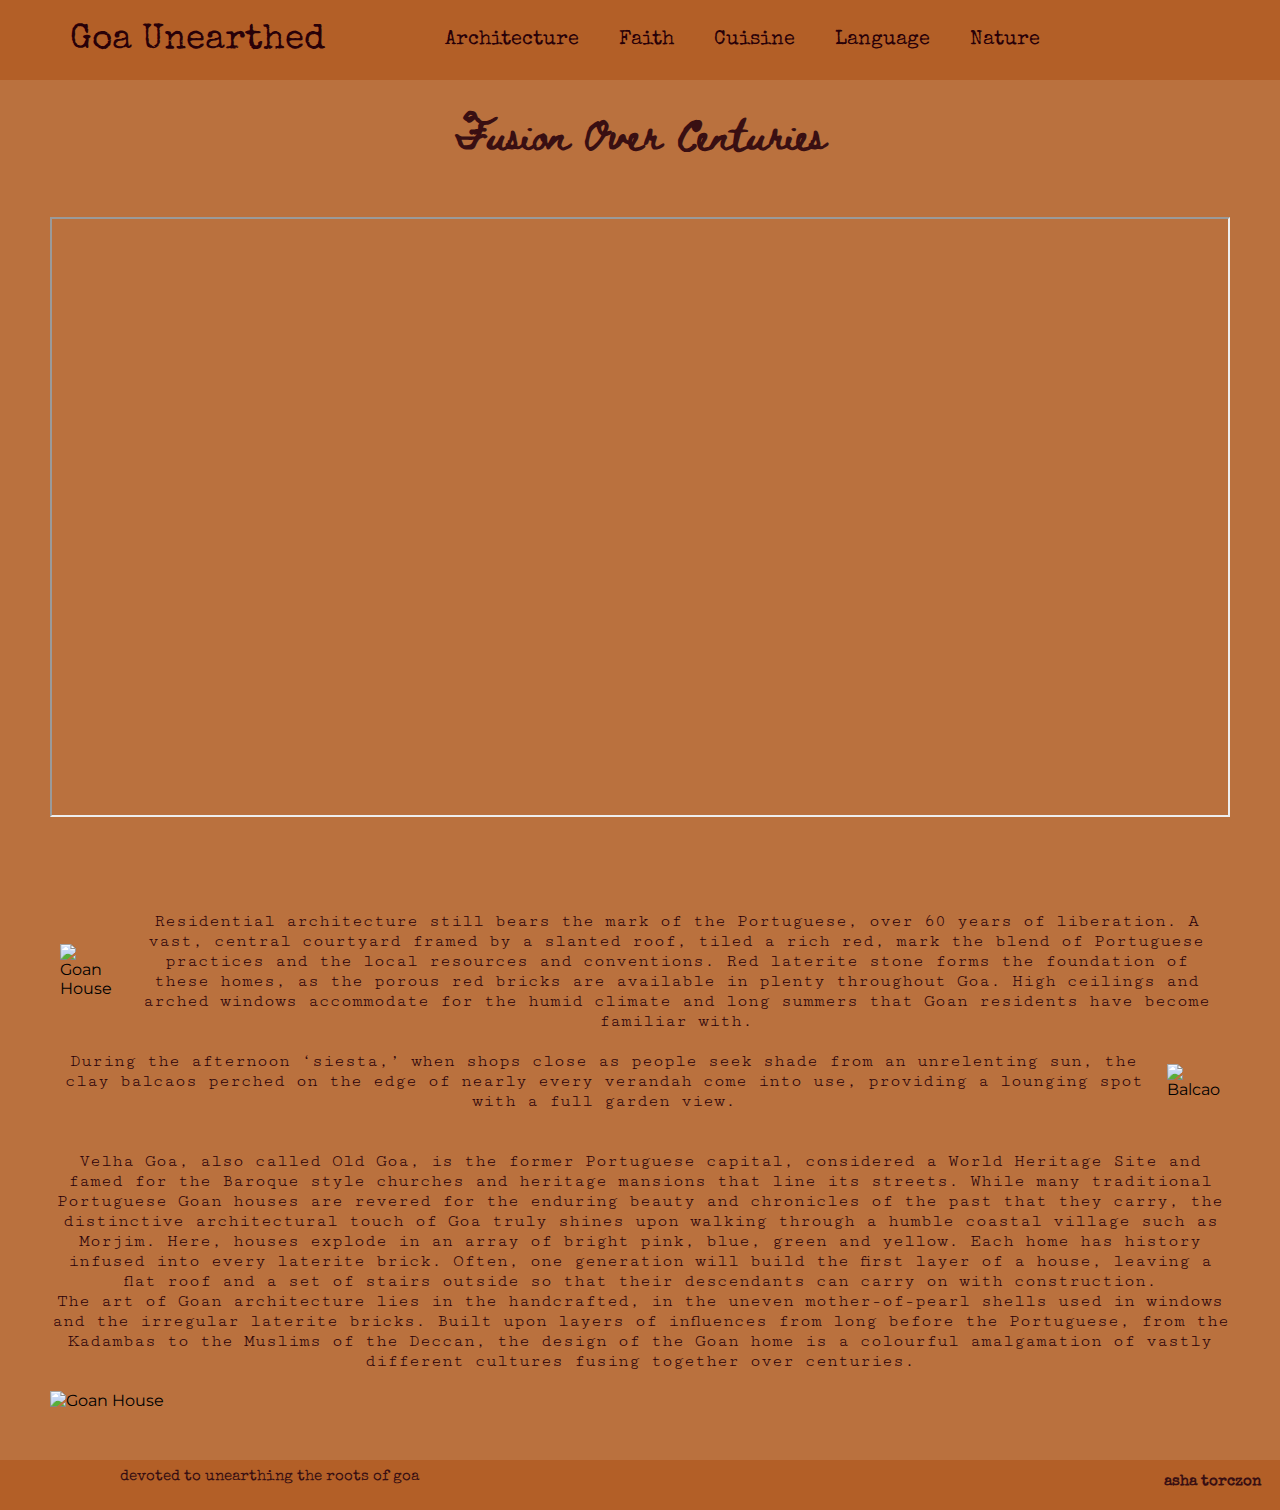
==== architecture.html @ 2b949179 "Added Code" ====
<!DOCTYPE html>
<html lang="en">
<head>
<title>Architecture of Goa</title>
<link href="https://cdn.jsdelivr.net/npm/bootstrap@5.1.3/dist/css/bootstrap.min.css" rel="stylesheet" integrity="sha384-1BmE4kWBq78iYhFldvKuhfTAU6auU8tT94WrHftjDbrCEXSU1oBoqyl2QvZ6jIW3" crossorigin="anonymous">
<link rel="stylesheet" href="style.css">
<meta charset="utf-8">
<meta name="viewport" content="width=device-width, initial-scale=1">

<link rel="preconnect" href="https://fonts.googleapis.com">
<link rel="preconnect" href="https://fonts.gstatic.com" crossorigin>
<link href="https://fonts.googleapis.com/css2?family=Beth+Ellen&family=Cookie&family=Cutive&family=Cutive+Mono&family=Dancing+Script&family=Devonshire&family=Freehand&family=Indie+Flower&family=Itim&family=Montserrat:wght@100&family=Norican&family=Patrick+Hand&family=Redressed&family=Roboto:wght@100;500&family=Sedgwick+Ave&family=Shadows+Into+Light&family=Special+Elite&display=swap" rel="stylesheet">
</link>

</head>
<body>

  <nav>
    <a class="logo" href="./index.html">Goa Unearthed</a>
    <ul><strong></strong>
       <li><a href="./architecture.html">Architecture</a></li>
       <li><a href="./faith.html">Faith</a></li>
      <li><a href="./cuisine.html">Cuisine</a></li>
      <li><a href="./language.html">Language</a></li>
      <li><a href="./nature.html">Nature</a></li>
    </ul>
 
 
 
  </nav>
  <section>
    <h3>
      Fusion Over Centuries
    </h3>

    <div class = "container">
      <div class="img-container">
      <iframe width=500px height = 600px
      src=" https://youtube.com/embed/K2T-tDN8wAY">
     
      </iframe>
      </div>
  
    </div>
 
    <div class="container">
      <div class="row">
        <div class="col">
          <img src="./assets/img/architecture/Elephant.png" alt ="Goan House" width=100%>
        </div>
        <div class="col">
          <p>
            
            Residential architecture still bears the mark of the Portuguese, over 60 years of liberation. A vast, central courtyard framed by a slanted roof, tiled a rich red, mark the blend of Portuguese practices and the local resources and conventions. Red laterite stone forms the foundation of these homes, as the porous red bricks are available in plenty throughout Goa. High ceilings and arched windows accommodate for the humid climate and long summers that Goan residents have become familiar with.     
        </p>
        </div>
      </div>
      <div class="row">
        <div class="col">
          <p>
            During the afternoon ‘siesta,’ when shops close as people seek shade from an unrelenting sun, the clay balcaos perched on the edge of nearly every verandah come into use, providing a lounging spot with a full garden view.
            </p>
        </div>
        <div class="col">
          <img src="./assets/img/architecture/2.png" alt ="Balcao" width=100%>
        </div>
      </div>
    </div>
 
 

  <p>

Velha Goa, also called Old Goa, is the former Portuguese capital, considered a World Heritage Site and famed for the Baroque style churches and heritage mansions that line its streets. While many traditional Portuguese Goan houses are revered for the enduring beauty and chronicles of the past that they carry, the distinctive architectural touch of Goa truly shines upon walking through a humble coastal village such as Morjim. Here, houses explode in an array of bright pink, blue, green and yellow. Each home has history infused into every laterite brick. Often, one generation will build the first layer of a house, leaving a flat roof and a set of stairs outside so that their descendants can carry on with construction.
</p>

<p>
  The art of Goan architecture lies in the handcrafted, in the uneven mother-of-pearl shells used in windows and the irregular laterite bricks. Built upon layers of influences from long before the Portuguese, from the Kadambas to the Muslims of the Deccan, the design of the Goan home is a colourful amalgamation of vastly different cultures fusing together over centuries.
</p>
  
<div class="img-container">
<img src="./assets/img/architecture/house.jpg" alt ="Goan House" width=100%>
</div>
</section>
<footer>
  <span>
    devoted to unearthing the roots of goa
  </span>
  <h5>
    asha torczon
  </h5>
</footer>

</body>

</html>
---- style.css ----
:root {
  --clr-background-color: #BA713E;
  --clr-text-main: #280008;
  --clr-hover: #CB926C;
  --clr-h3: #390f12;
  --clr-h2: #6C3314;
  --clr-footer: #B35F27;
  --clr-nav: #B35F27;
}



* {
  box-sizing: border-box;
}

body {
  margin: 0;
  padding: 0;
  background-color: var(--clr-background-color);
  text-decoration: none;
  font-family: "Montserrat", sans-serif;
  margin-top: 100px;


}
nav {
  display: flex;
  padding: 10px 20px;
  position: fixed;
  top: 0;
  left: 0;
  width: 100%;
  background-color: var(--clr-nav);
  z-index: 10;
}
nav ul {
  list-style: none;
  padding:0;
  margin: 0;
  overflow: hidden;
  font-size: 20px;
  margin-left: 100px;
  display: flex;
  justify-content: center;
  flex-wrap: wrap;
  background-color: var(--clr-nav);
  font-family: "Special Elite", serif;


}

nav ul li {
  list-style: none;
  padding: 20px;
  text-align: center;


}

nav ul li a {
  text-decoration: none;
  color: var(--clr-text-main);
  font-size: 20px;

}

nav ul li:hover {
  background-color: var(--clr-hover);
  color: var(--clr-text-main);
}


nav a:hover {
  color: var(--clr-text-main);
}

.logo {
  text-decoration: none;
  font-family: "Special Elite", cursive;
  text-decoration: none;
  color: var(--clr-text-main);
  font-size: 35px;
  margin-left: 50px;
  align-self: center;
}

.logo a:hover {
  color: var(--clr-text-main);
}

h2 {
font-family: "Beth Ellen", sans-serif;
color: var(--clr-h2);
text-align: center;
float: none;
text-decoration: none;
font-size: 25px;
line-height: 2;
}



section {
  padding: 0px 50px;
}

p {
  text-align: center;
  display: flex;
  justify-content: center;
  left: 50%;
  font-family: "Cutive Mono", monospace;
  color: var(--clr-text-main);
  font-size: 18px;
  margin: 0;

}

iframe {
  width: 100%

}

h3{
  font-family: "Beth Ellen", cursive;
  font-size: 30px;
  text-align: center;
  border: none;
  margin-top: 10px;
  color: var(--clr-h3);

}

.container {
  padding-bottom: 30px;
  padding-top: 0;


}

.img-container {

  position: relative;

  padding-bottom: 50px;
  padding-top: 20px;

}

.img-container h2 {
  position: absolute;
  left: 50%;
  transform: translate(-50%, 20%);




}

.img-container h4 {
  position: absolute;
  left: 50%;
  transform: translate(-50%, 300%);



}

.row {
  display: flex;
  align-items: center;

}

.rowreverse {
  flex-direction: row-reverse;
}

.col{
  padding: 10px;
}

.row-center {
display: flex;
justify-content: center;

}

.banner-img {
  display: none;
}

.banner-img.active {
  display: block;
  animation-name: fade-in;
  animation-duration: 0.5s;
}

@keyframes fade-in {
  0% {
    opacity: 0;
  }
  100% {
    opacity: 1;
  }
}

.banner-text {
  display: none;


}

.banner-text.active {
  display: block;
}

footer {
  background-color: var(--clr-footer);
  padding: 0px;
  display: flex;
  justify-content: left;
  align-items: left;
  height: 50px;
  
}

span {
  padding: 0px;
  margin: 0px;
  font-family: "Special Elite", serif;
  color: var(--clr-h3);
  font-size: 15px;
}


footer span {
  position: absolute;
  transform: translate(40%, 60%);
}

h5 {
  padding: 0px;
  margin: 0px;
  font-family: "Special Elite", serif;
  color: var(--clr-h3);
  font-size: 15px;
}

footer h5 {
  position: absolute;
  transform: translate(1200%, 90%);
}

.img-label {
  width: 100%;
  text-align: center;
}
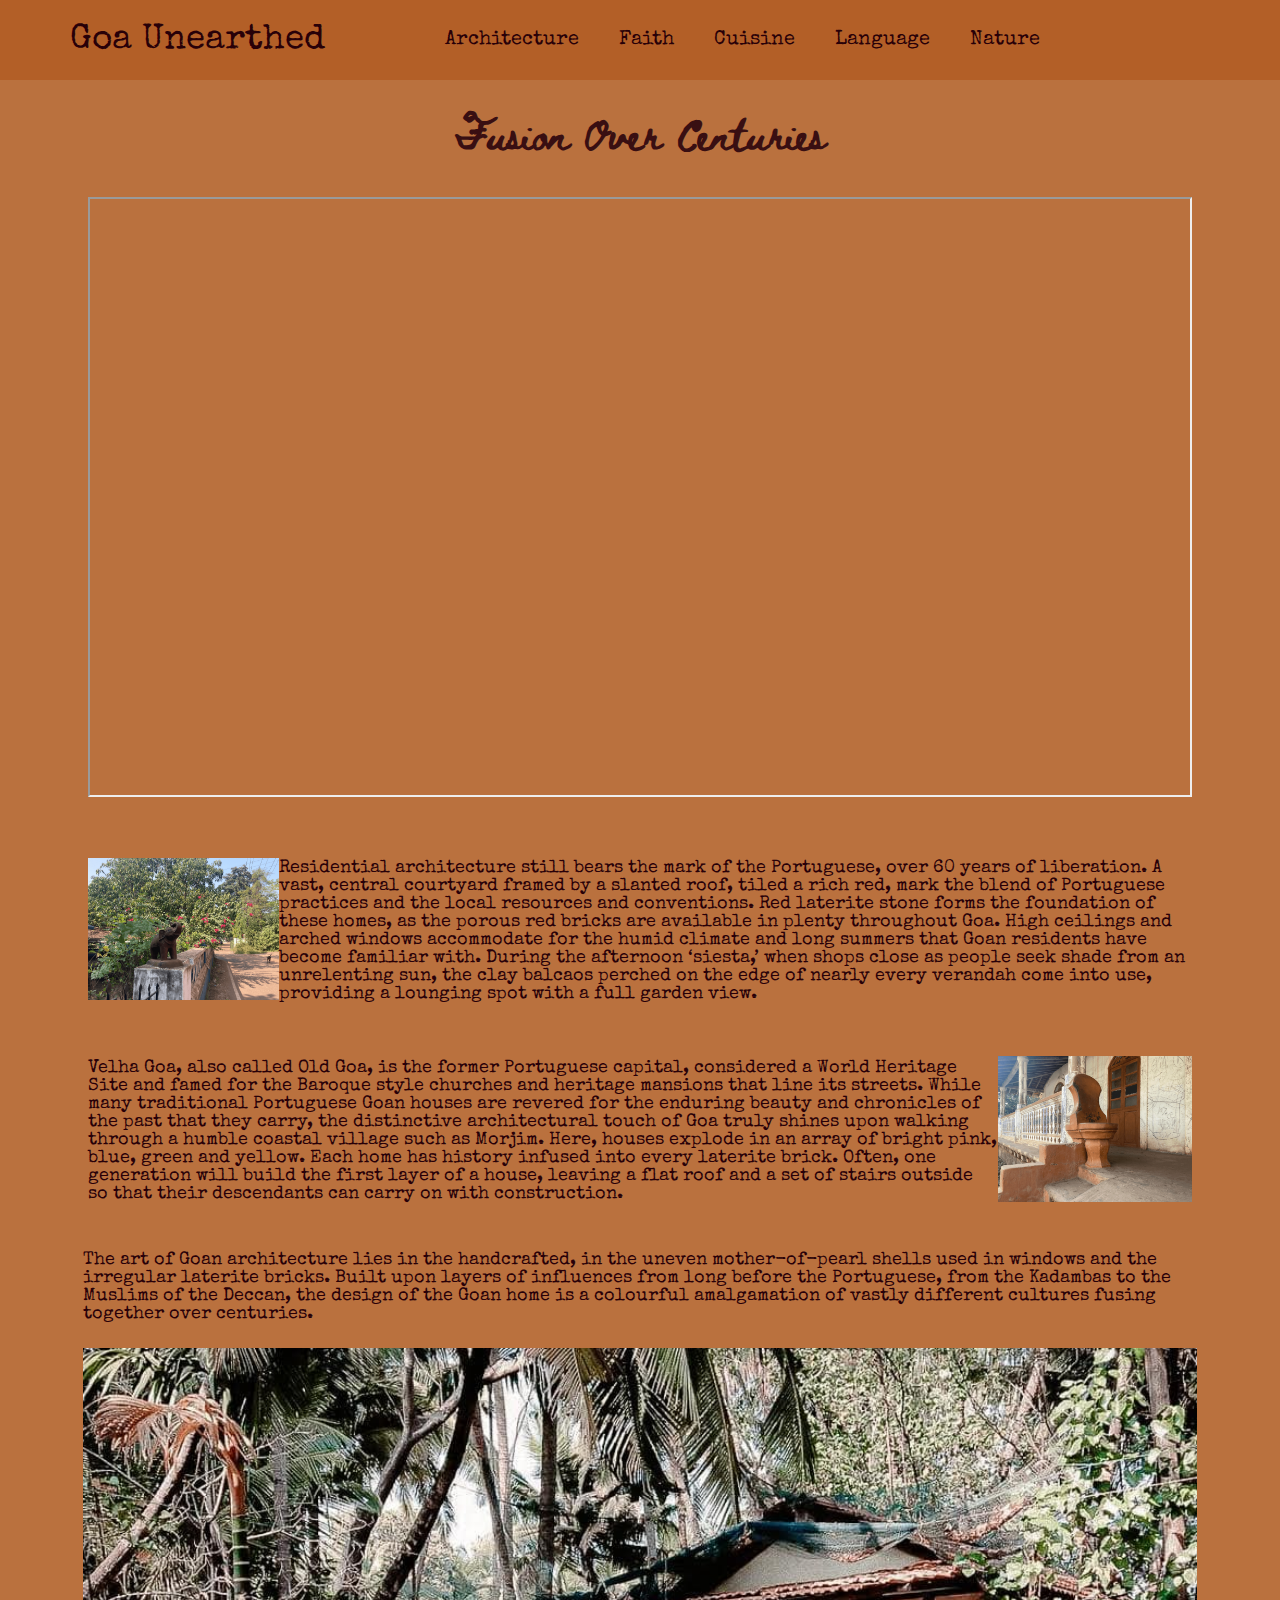
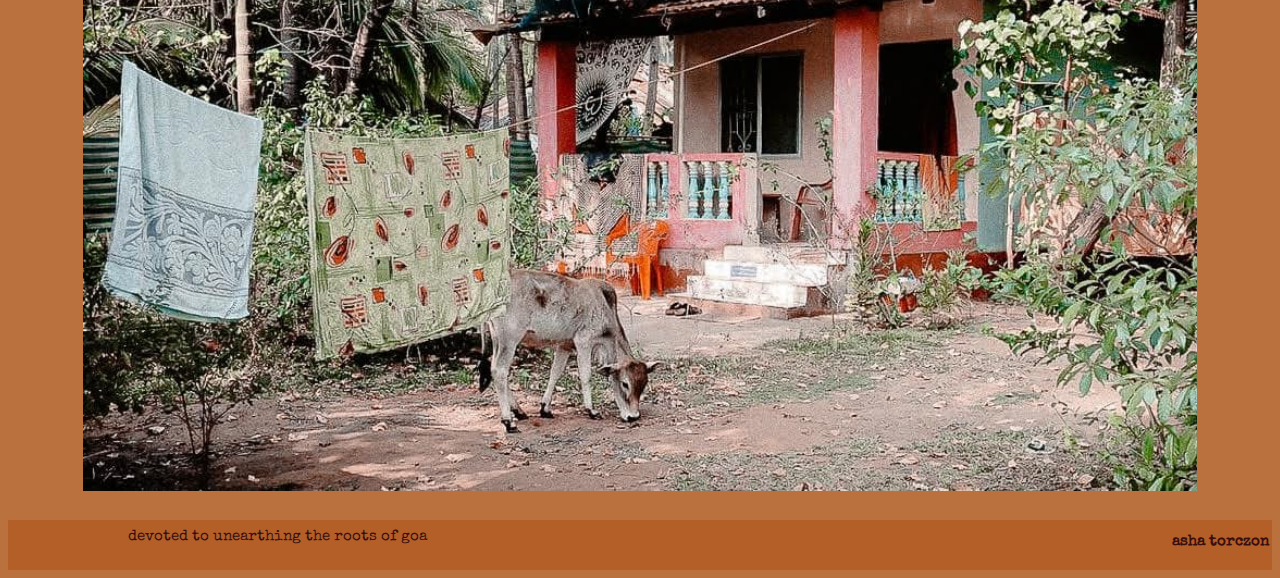
==== commit fe91b39b: "Goa Website v2" ====
--- a/architecture.html
+++ b/architecture.html
@@ -33,17 +33,18 @@
       Fusion Over Centuries
     </h3>
 
-    <div class = "container">
-      <div class="img-container">
-      <iframe width=500px height = 600px
+  
+    <div class="border3">
+      <iframe width = 450px height = 600px
       src=" https://youtube.com/embed/K2T-tDN8wAY">
      
       </iframe>
-      </div>
-  
-    </div>
+  </div>
+
  
-    <div class="container">
+  <div class="border1">
+
+
       <div class="row">
         <div class="col">
           <img src="./assets/img/architecture/Elephant.png" alt ="Goan House" width=100%>
@@ -52,35 +53,37 @@
           <p>
             
             Residential architecture still bears the mark of the Portuguese, over 60 years of liberation. A vast, central courtyard framed by a slanted roof, tiled a rich red, mark the blend of Portuguese practices and the local resources and conventions. Red laterite stone forms the foundation of these homes, as the porous red bricks are available in plenty throughout Goa. High ceilings and arched windows accommodate for the humid climate and long summers that Goan residents have become familiar with.     
-        </p>
+            During the afternoon ‘siesta,’ when shops close as people seek shade from an unrelenting sun, the clay balcaos perched on the edge of nearly every verandah come into use, providing a lounging spot with a full garden view.
+          </p>
         </div>
       </div>
       <div class="row">
         <div class="col">
           <p>
-            During the afternoon ‘siesta,’ when shops close as people seek shade from an unrelenting sun, the clay balcaos perched on the edge of nearly every verandah come into use, providing a lounging spot with a full garden view.
+
+            Velha Goa, also called Old Goa, is the former Portuguese capital, considered a World Heritage Site and famed for the Baroque style churches and heritage mansions that line its streets. While many traditional Portuguese Goan houses are revered for the enduring beauty and chronicles of the past that they carry, the distinctive architectural touch of Goa truly shines upon walking through a humble coastal village such as Morjim. Here, houses explode in an array of bright pink, blue, green and yellow. Each home has history infused into every laterite brick. Often, one generation will build the first layer of a house, leaving a flat roof and a set of stairs outside so that their descendants can carry on with construction.
             </p>
+            
         </div>
         <div class="col">
           <img src="./assets/img/architecture/2.png" alt ="Balcao" width=100%>
         </div>
       </div>
+ 
     </div>
- 
- 
 
+<div class="normal">
   <p>
+    The art of Goan architecture lies in the handcrafted, in the uneven mother-of-pearl shells used in windows and the irregular laterite bricks. Built upon layers of influences from long before the Portuguese, from the Kadambas to the Muslims of the Deccan, the design of the Goan home is a colourful amalgamation of vastly different cultures fusing together over centuries.
+  </p>
+</div>
 
-Velha Goa, also called Old Goa, is the former Portuguese capital, considered a World Heritage Site and famed for the Baroque style churches and heritage mansions that line its streets. While many traditional Portuguese Goan houses are revered for the enduring beauty and chronicles of the past that they carry, the distinctive architectural touch of Goa truly shines upon walking through a humble coastal village such as Morjim. Here, houses explode in an array of bright pink, blue, green and yellow. Each home has history infused into every laterite brick. Often, one generation will build the first layer of a house, leaving a flat roof and a set of stairs outside so that their descendants can carry on with construction.
-</p>
+  
+<div class="border2">
+  <img src="./assets/img/architecture/house.jpg" alt ="Goan House" width=100%>
+</div>
 
-<p>
-  The art of Goan architecture lies in the handcrafted, in the uneven mother-of-pearl shells used in windows and the irregular laterite bricks. Built upon layers of influences from long before the Portuguese, from the Kadambas to the Muslims of the Deccan, the design of the Goan home is a colourful amalgamation of vastly different cultures fusing together over centuries.
-</p>
-  
-<div class="img-container">
-<img src="./assets/img/architecture/house.jpg" alt ="Goan House" width=100%>
-</div>
+
 </section>
 <footer>
   <span>
--- a/style.css
+++ b/style.css
@@ -16,7 +16,6 @@
 }
 
 body {
-  margin: 0;
   padding: 0;
   background-color: var(--clr-background-color);
   text-decoration: none;
@@ -107,14 +106,13 @@
 }
 
 p {
-  text-align: center;
+  text-align: left;
   display: flex;
   justify-content: center;
   left: 50%;
-  font-family: "Cutive Mono", monospace;
+  font-family: "Special Elite", monospace;
   color: var(--clr-text-main);
   font-size: 18px;
-  margin: 0;
 
 }
 
@@ -146,6 +144,8 @@
 
   padding-bottom: 50px;
   padding-top: 20px;
+  padding-left: 25px;
+  padding-right: 25px;
 
 }
 
@@ -171,6 +171,8 @@
 .row {
   display: flex;
   align-items: center;
+padding: 10px;
+  
 
 }
 
@@ -178,7 +180,7 @@
   flex-direction: row-reverse;
 }
 
-.col{
+col {
   padding: 10px;
 }
 
@@ -228,8 +230,6 @@
 }
 
 span {
-  padding: 0px;
-  margin: 0px;
   font-family: "Special Elite", serif;
   color: var(--clr-h3);
   font-size: 15px;
@@ -257,4 +257,36 @@
 .img-label {
   width: 100%;
   text-align: center;
+  font-family: "Devonshire";
+  color: var(--clr-text-main);
+  font-size: 23px;
+
+}
+
+.normal {
+  margin-left: 25px;
+  margin-top: 10px;
+}
+
+.border0 {
+  margin: 15px;
+}
+.border1 {
+  margin: 20px;
+}
+
+.border2 {
+  margin: 25px;
+}
+
+.border3 {
+  margin: 30px
+}
+
+.border4 {
+  margin:35px;
+}
+
+.padding-bottom {
+  padding-bottom: 10;
 }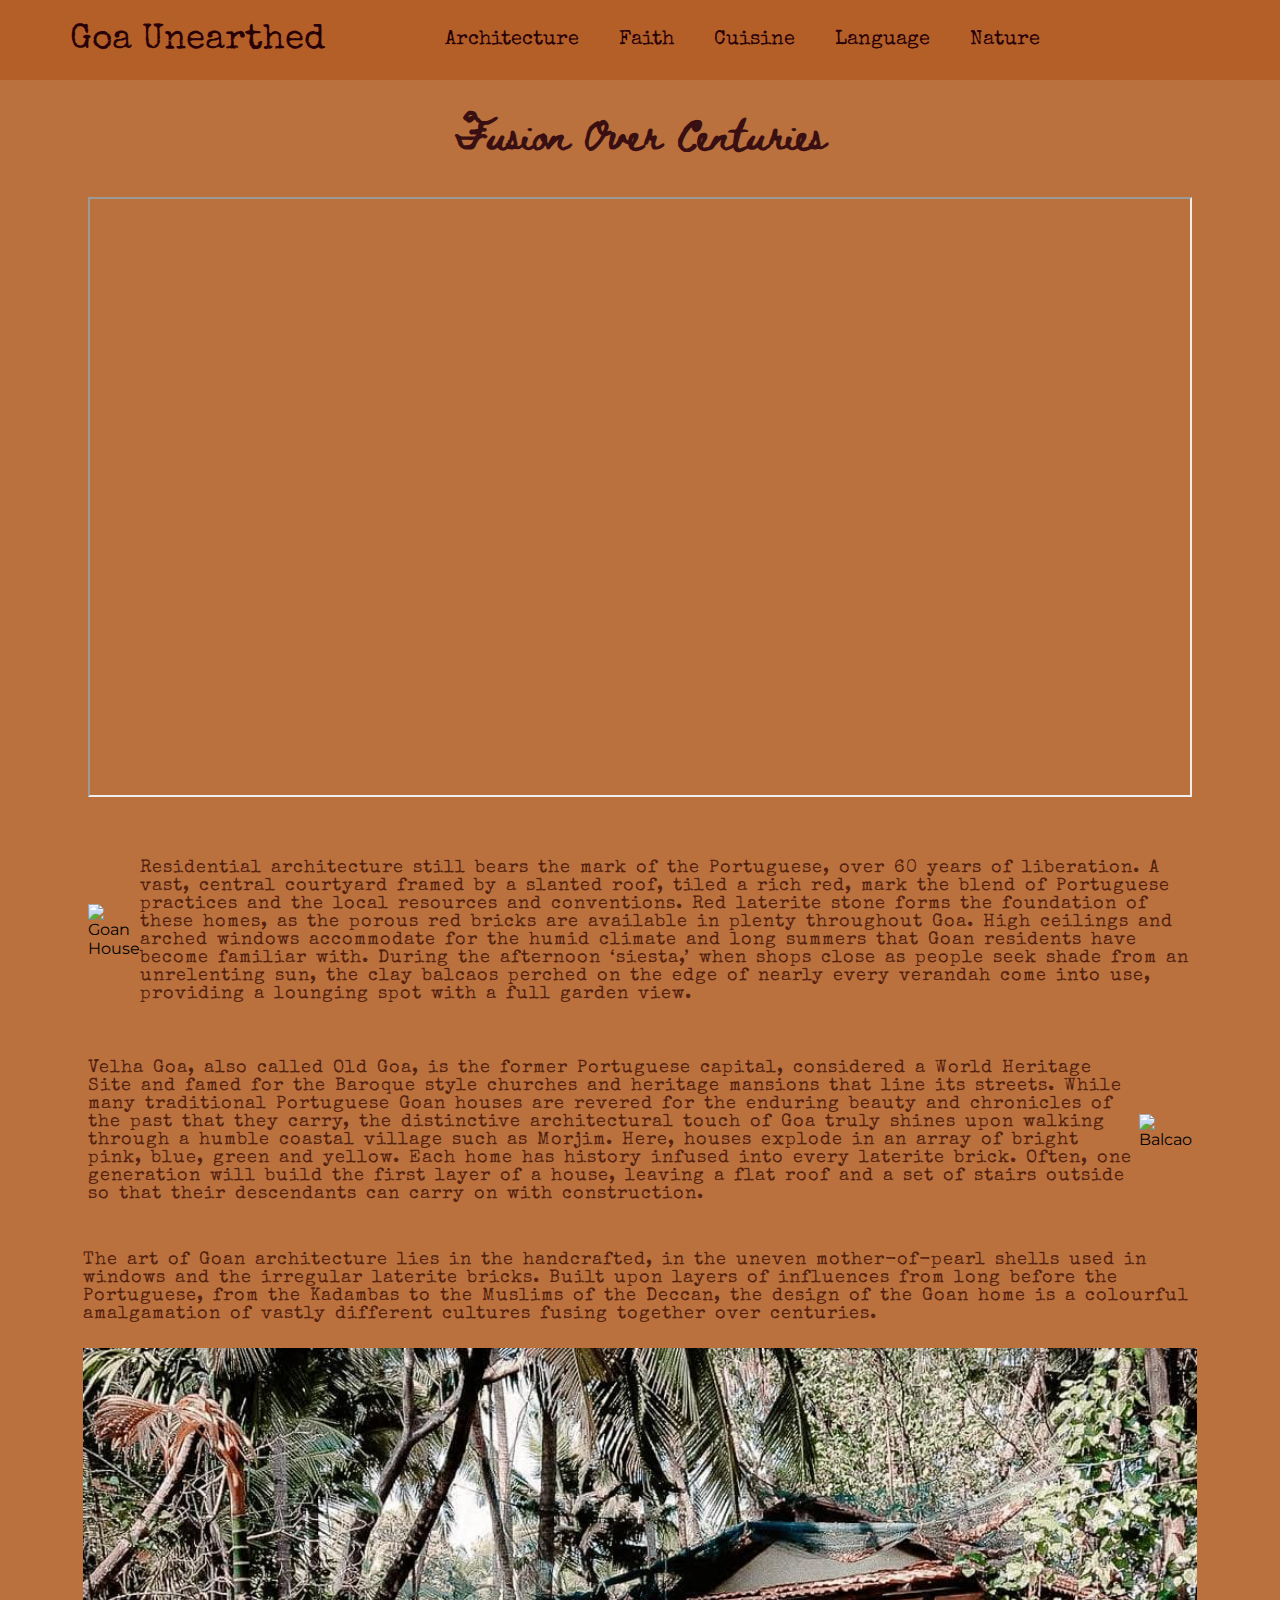
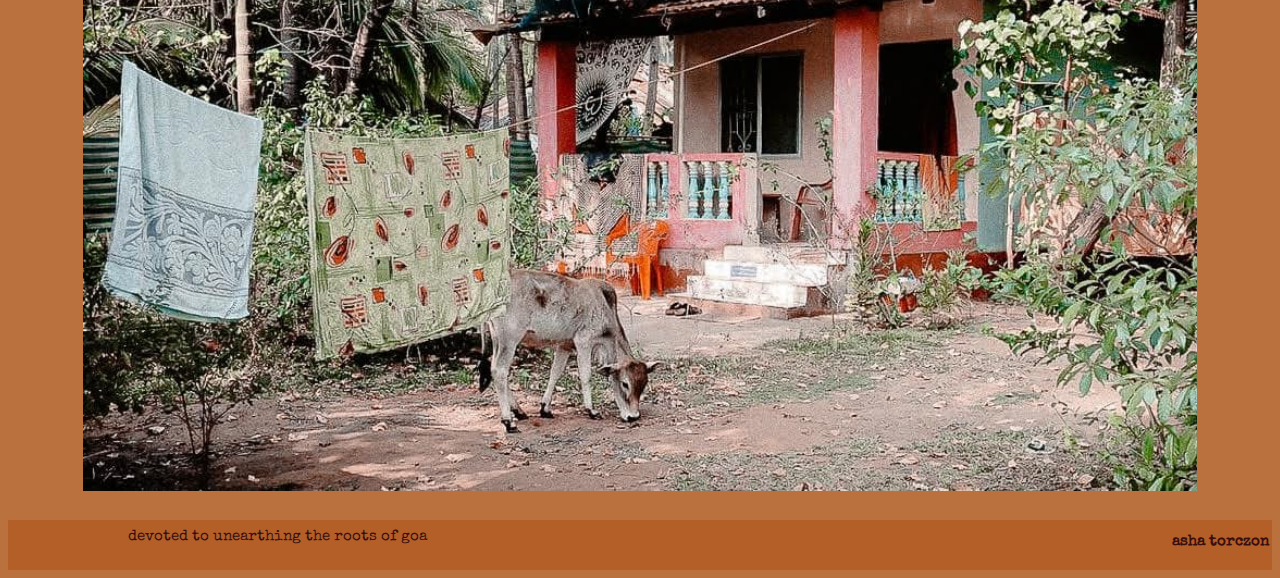
==== commit c2bddf71: "Goa Unearthed v3" ====
--- a/architecture.html
+++ b/architecture.html
@@ -47,7 +47,7 @@
 
       <div class="row">
         <div class="col">
-          <img src="./assets/img/architecture/Elephant.png" alt ="Goan House" width=100%>
+          <img src="./assets/img/architecture/Elephant.jpg" alt ="Goan House" width=100%>
         </div>
         <div class="col">
           <p>
@@ -66,7 +66,7 @@
             
         </div>
         <div class="col">
-          <img src="./assets/img/architecture/2.png" alt ="Balcao" width=100%>
+          <img src="./assets/img/architecture/2.jpg" alt ="Balcao" width=100%>
         </div>
       </div>
  
--- a/style.css
+++ b/style.css
@@ -1,7 +1,9 @@
 
 :root {
   --clr-background-color: #BA713E;
-  --clr-text-main: #280008;
+  --clr-text-main: #552210;
+  --clr-text-dark: #280008;
+  --clr-text-light: #6C3314;
   --clr-hover: #CB926C;
   --clr-h3: #390f12;
   --clr-h2: #6C3314;
@@ -60,26 +62,26 @@
 
 nav ul li a {
   text-decoration: none;
-  color: var(--clr-text-main);
+  color: var(--clr-text-dark);
   font-size: 20px;
 
 }
 
 nav ul li:hover {
-  background-color: var(--clr-hover);
-  color: var(--clr-text-main);
+ 
+  color: var(--clr-text-dark);
 }
 
 
 nav a:hover {
-  color: var(--clr-text-main);
+  color: var(--clr-text-light);
 }
 
 .logo {
   text-decoration: none;
   font-family: "Special Elite", cursive;
   text-decoration: none;
-  color: var(--clr-text-main);
+  color: var(--clr-text-dark);
   font-size: 35px;
   margin-left: 50px;
   align-self: center;
@@ -113,6 +115,8 @@
   font-family: "Special Elite", monospace;
   color: var(--clr-text-main);
   font-size: 18px;
+  letter-spacing: 1px;
+  word-spacing: 3px;
 
 }
 
@@ -257,9 +261,11 @@
 .img-label {
   width: 100%;
   text-align: center;
-  font-family: "Devonshire";
-  color: var(--clr-text-main);
-  font-size: 23px;
+  font-family: "Cutive";
+  color: var(--clr-text-light);
+  font-size: 15px;
+  padding-top: 7px;
+  
 
 }
 
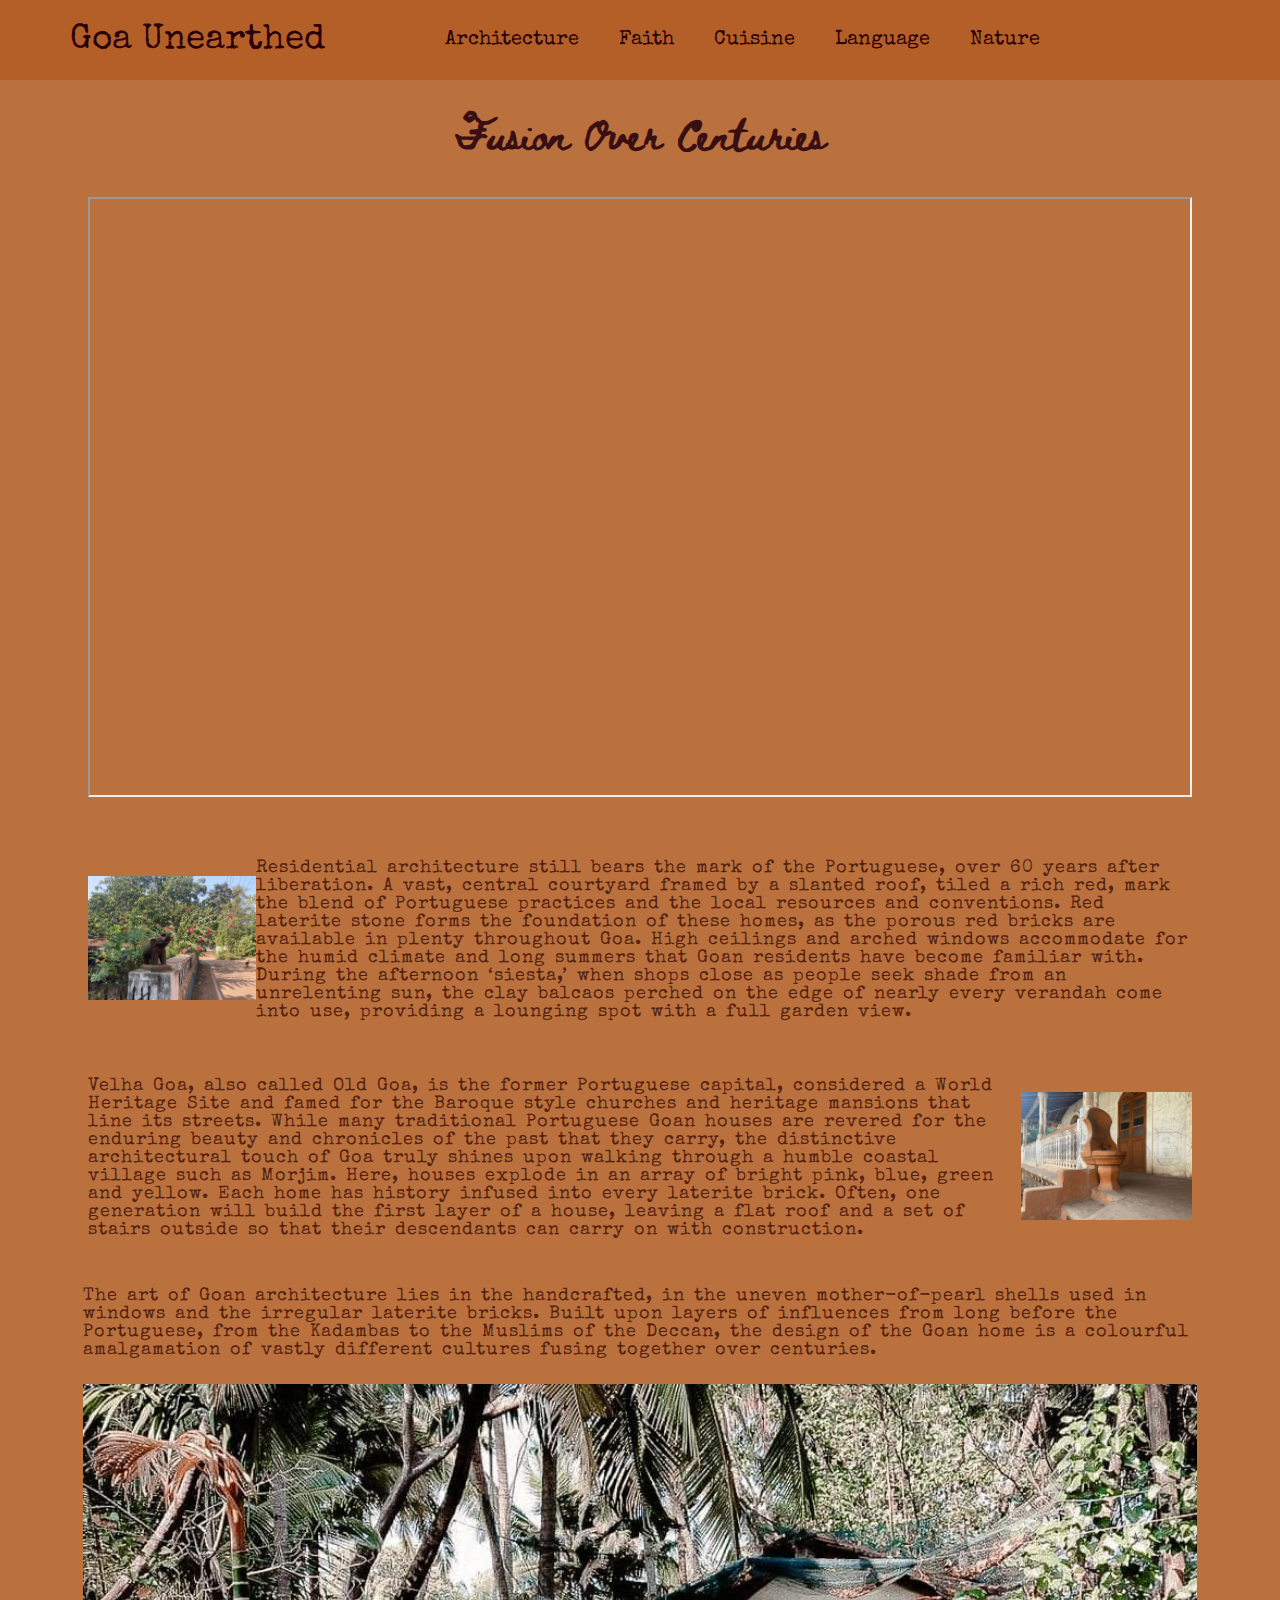
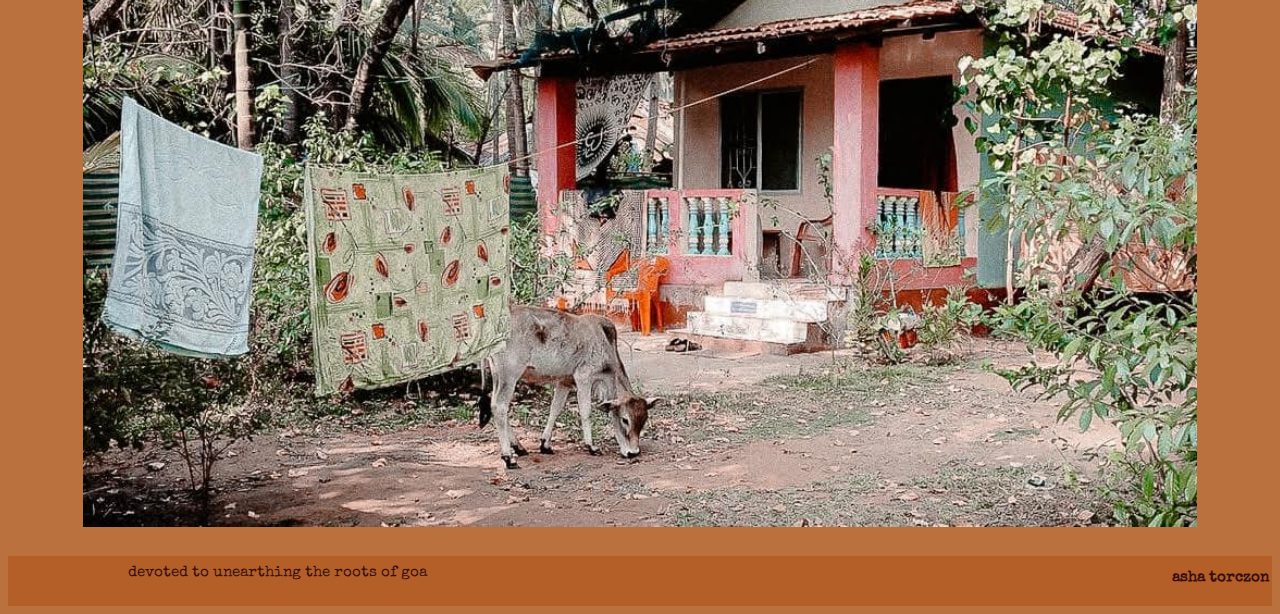
==== commit 59d588ed: "Goa Unearthed v5" ====
--- a/architecture.html
+++ b/architecture.html
@@ -52,7 +52,7 @@
         <div class="col">
           <p>
             
-            Residential architecture still bears the mark of the Portuguese, over 60 years of liberation. A vast, central courtyard framed by a slanted roof, tiled a rich red, mark the blend of Portuguese practices and the local resources and conventions. Red laterite stone forms the foundation of these homes, as the porous red bricks are available in plenty throughout Goa. High ceilings and arched windows accommodate for the humid climate and long summers that Goan residents have become familiar with.     
+            Residential architecture still bears the mark of the Portuguese, over 60 years after liberation. A vast, central courtyard framed by a slanted roof, tiled a rich red, mark the blend of Portuguese practices and the local resources and conventions. Red laterite stone forms the foundation of these homes, as the porous red bricks are available in plenty throughout Goa. High ceilings and arched windows accommodate for the humid climate and long summers that Goan residents have become familiar with.     
             During the afternoon ‘siesta,’ when shops close as people seek shade from an unrelenting sun, the clay balcaos perched on the edge of nearly every verandah come into use, providing a lounging spot with a full garden view.
           </p>
         </div>
--- a/style.css
+++ b/style.css
@@ -295,4 +295,8 @@
 
 .padding-bottom {
   padding-bottom: 10;
+}
+
+.padding-top {
+  padding-top: 30px;
 }